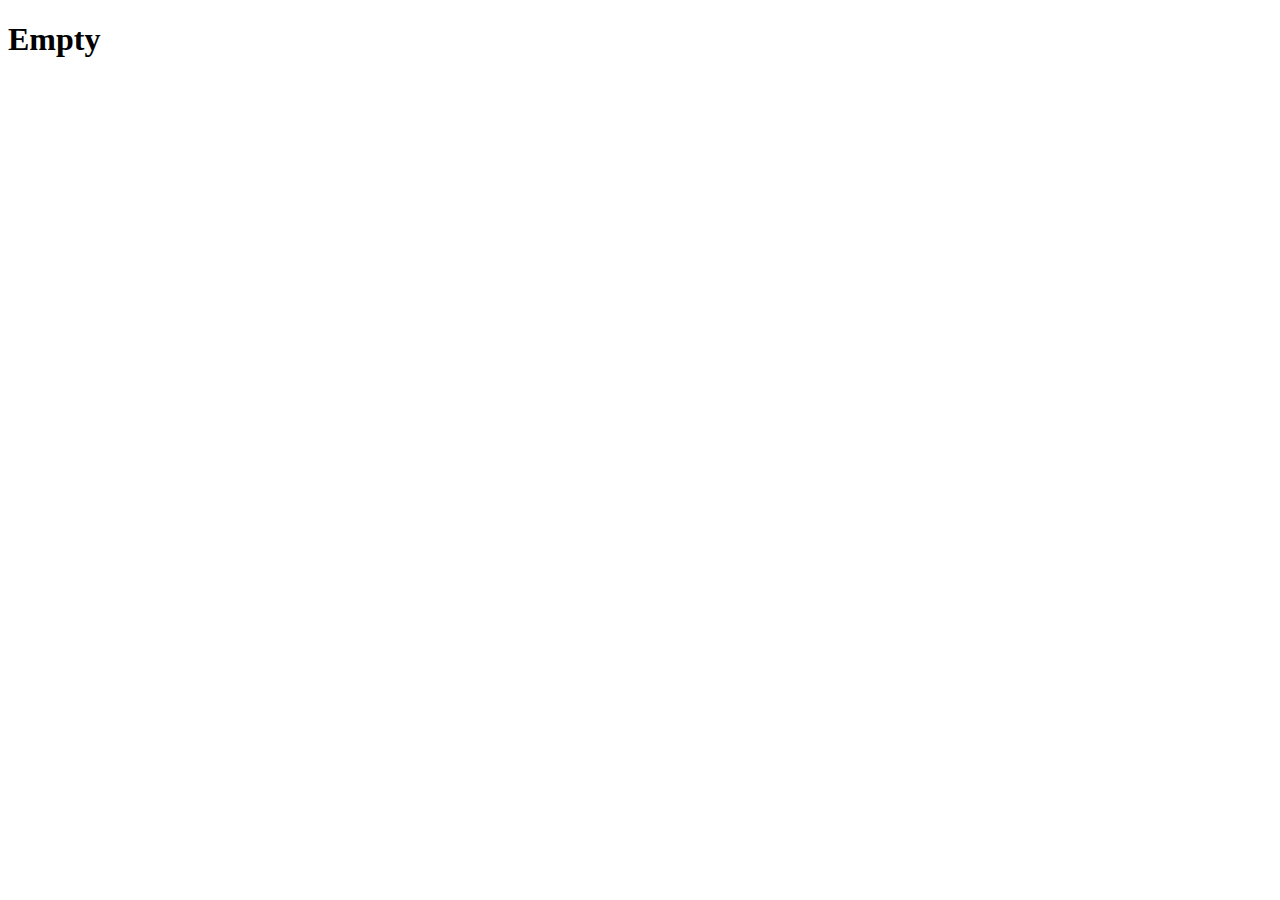
==== empty.html @ df20fbc4 "first commit" ====
<!DOCTYPE html>
<html lang="en">
<head>
    <meta charset="UTF-8">
    <meta http-equiv="X-UA-Compatible" content="IE=edge">
    <meta name="viewport" content="width=device-width, initial-scale=1.0">
    <link rel="stylesheet" href="css/empty.css">
    <title>Empty</title>
</head>
<body>
    <header>
        <h1>Empty</h1>
    </header>
    
</body>
</html>
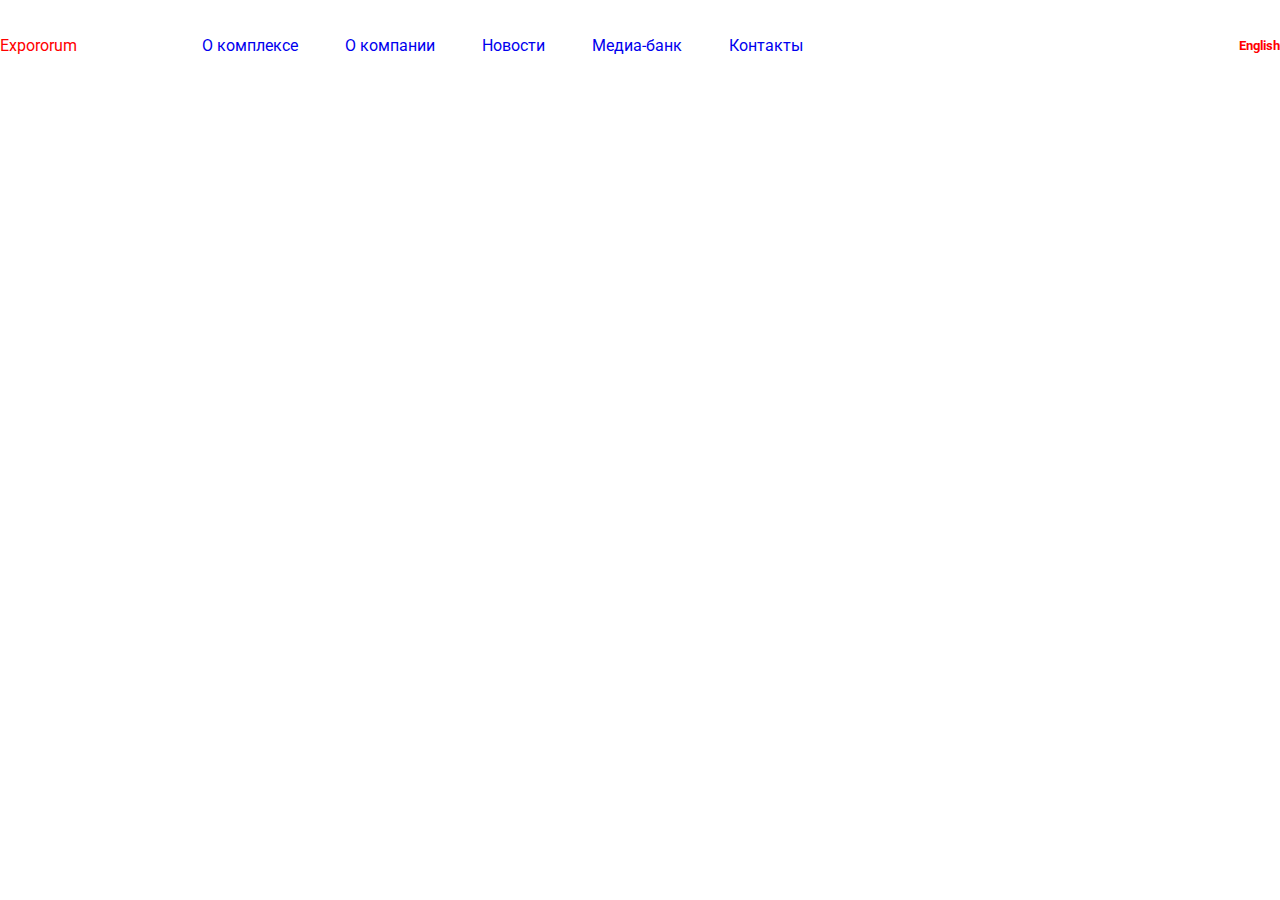
==== commit 3bf16496: "added mobile menu" ====
--- a/empty.html
+++ b/empty.html
@@ -4,13 +4,33 @@
     <meta charset="UTF-8">
     <meta http-equiv="X-UA-Compatible" content="IE=edge">
     <meta name="viewport" content="width=device-width, initial-scale=1.0">
+    <link rel="preconnect" href="https://fonts.gstatic.com">
+    <link href="https://fonts.googleapis.com/css2?family=Roboto:ital,wght@0,700;1,400&family=Montserrat:wght@700&display=swap"
+    rel="stylesheet">
     <link rel="stylesheet" href="css/empty.css">
-    <title>Empty</title>
+    <title>Expororum</title>
 </head>
 <body>
-    <header>
-        <h1>Empty</h1>
-    </header>
-    
+ <div class="wrapper">
+     <header class="header" id="header">
+         <div class="logo">
+             <P class="logo-text">Expororum</P>
+         </div>
+         <nav class="nav-menu">
+            <ul class="menu">            
+                 <li><a href="#">О комплексе</a></li>
+                 <li><a href="#">О компании</a></li>
+                 <li><a href="#">Новости</a></li>
+                 <li><a href="#">Медиа-банк</a></li>
+                 <li><a href="#">Контакты</a></li>  
+             <img src="img/Search.png" alt="#" class="found">
+             <img src="img/Globe.png" alt="#" class="language">
+             <h5>English</h5>     
+             </ul>
+
+         </nav>
+     </header>
+
+ </div>
 </body>
 </html>--- a/css/empty.css
+++ b/css/empty.css
@@ -0,0 +1,50 @@
+/* glibal sryles  */
+*{
+    margin: 0;
+    padding: 0;
+    box-sizing: border-box;
+}
+body {
+    font-family: 'Roboto', sans-serif;
+    font-weight: 400;
+    font-size: 16px;
+    line-height: 22px;
+    color: #ff0000;
+}
+.wrapper {
+    width: 100%;
+    overflow: hidden;
+}
+/* header */
+.header {
+    max-width: 100%;
+    width: 1920px;
+    padding: 35px 0;
+    margin-right: auto;
+    margin-left: auto;
+    display: flex;
+    justify-content: space-between;
+    border: 1px;
+}
+/* logo */
+.logo-text {
+    font-family:  'Montserrat' sans-serif;
+}
+/* naw-menu */
+.menu {
+    list-style: none;
+    display: flex;
+    border: #000;
+}
+.menu li a{
+    margin-left: 47px;
+    text-decoration: none;
+}
+.found {
+    margin-left: 315px;
+    margin-right: 70px;
+}
+.language {
+    margin-right: 11px;
+}
+
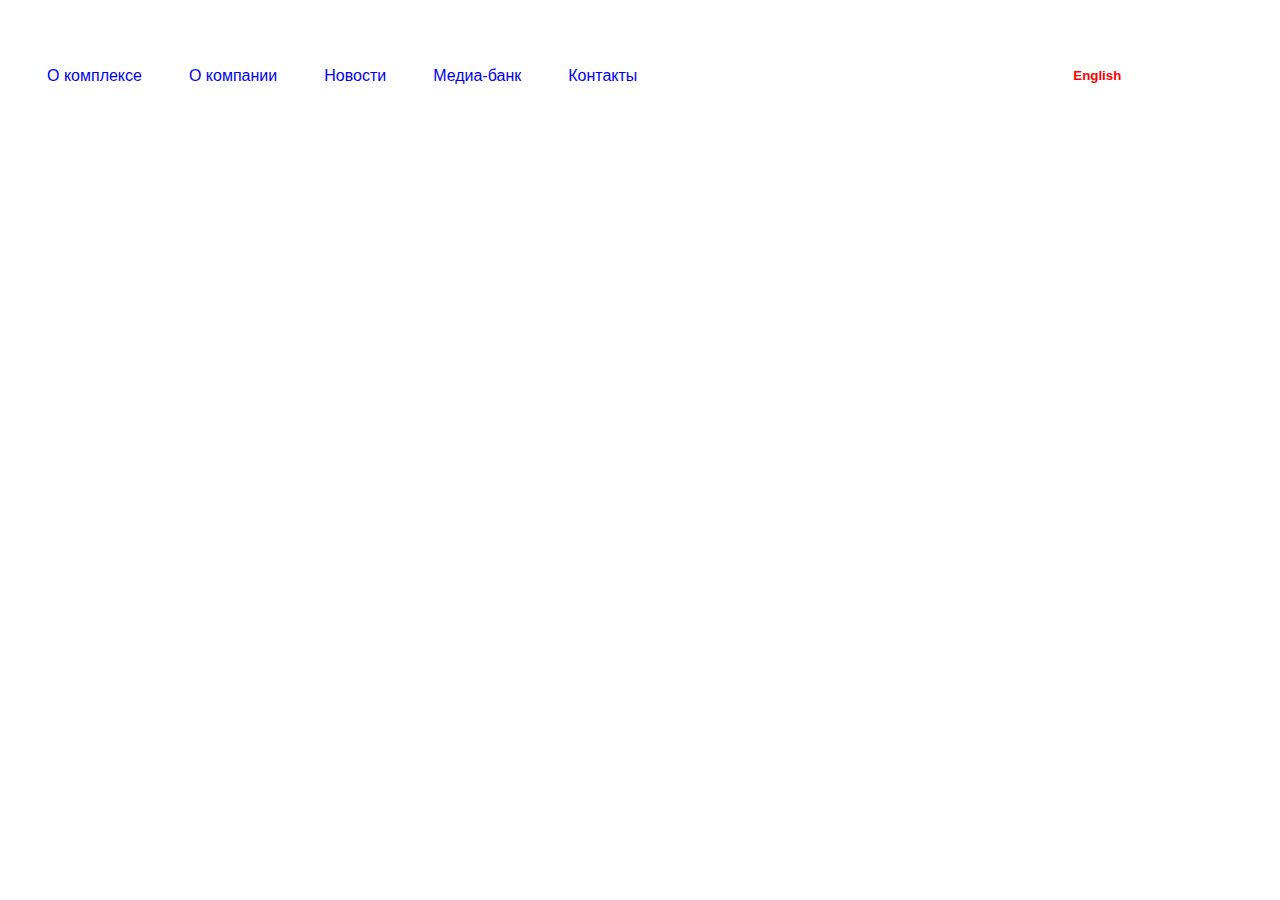
==== commit 21f1c6d5: "first commit" ====
--- a/empty.html
+++ b/empty.html
@@ -5,7 +5,7 @@
     <meta http-equiv="X-UA-Compatible" content="IE=edge">
     <meta name="viewport" content="width=device-width, initial-scale=1.0">
     <link rel="preconnect" href="https://fonts.gstatic.com">
-    <link href="https://fonts.googleapis.com/css2?family=Roboto:ital,wght@0,700;1,400&family=Montserrat:wght@700&display=swap"
+    <link href="https://fonts.googleapis.com/css2?family=Circe:ital,wght@0;1,400&family=Montserrat:wght@700&display=swap"
     rel="stylesheet">
     <link rel="stylesheet" href="css/empty.css">
     <title>Expororum</title>
@@ -13,8 +13,11 @@
 <body>
  <div class="wrapper">
      <header class="header" id="header">
+          <div class="lining">
+              <!-- <img src="img/bgc.png" alt="">
+          </div> -->
          <div class="logo">
-             <P class="logo-text">Expororum</P>
+             <img src="img/logo 1.png" alt="">
          </div>
          <nav class="nav-menu">
             <ul class="menu">            
--- a/css/empty.css
+++ b/css/empty.css
@@ -5,7 +5,7 @@
     box-sizing: border-box;
 }
 body {
-    font-family: 'Roboto', sans-serif;
+    font-family: 'Circe', sans-serif;
     font-weight: 400;
     font-size: 16px;
     line-height: 22px;
@@ -15,20 +15,34 @@
     width: 100%;
     overflow: hidden;
 }
+.main,
+.footer {
+    max-width: 100%; 
+    width: 1200px;
+    margin-left: auto;
+    margin-right: auto;
+}
 /* header */
+.lining {
+    /* width: 1920px;
+    height: 800px;
+    margin: none;
+    padding: none; */
+    width: 100%;
+    flex-direction: column;
+}
 .header {
-    max-width: 100%;
-    width: 1920px;
+    width: 100%;
+    /* margin-left: 180px;
+    margin-right: 180px; */
     padding: 35px 0;
-    margin-right: auto;
-    margin-left: auto;
     display: flex;
     justify-content: space-between;
-    border: 1px;
-}
+        }
 /* logo */
-.logo-text {
-    font-family:  'Montserrat' sans-serif;
+.logo {
+    top: 33px;
+    margin-right: 311.73px;
 }
 /* naw-menu */
 .menu {
